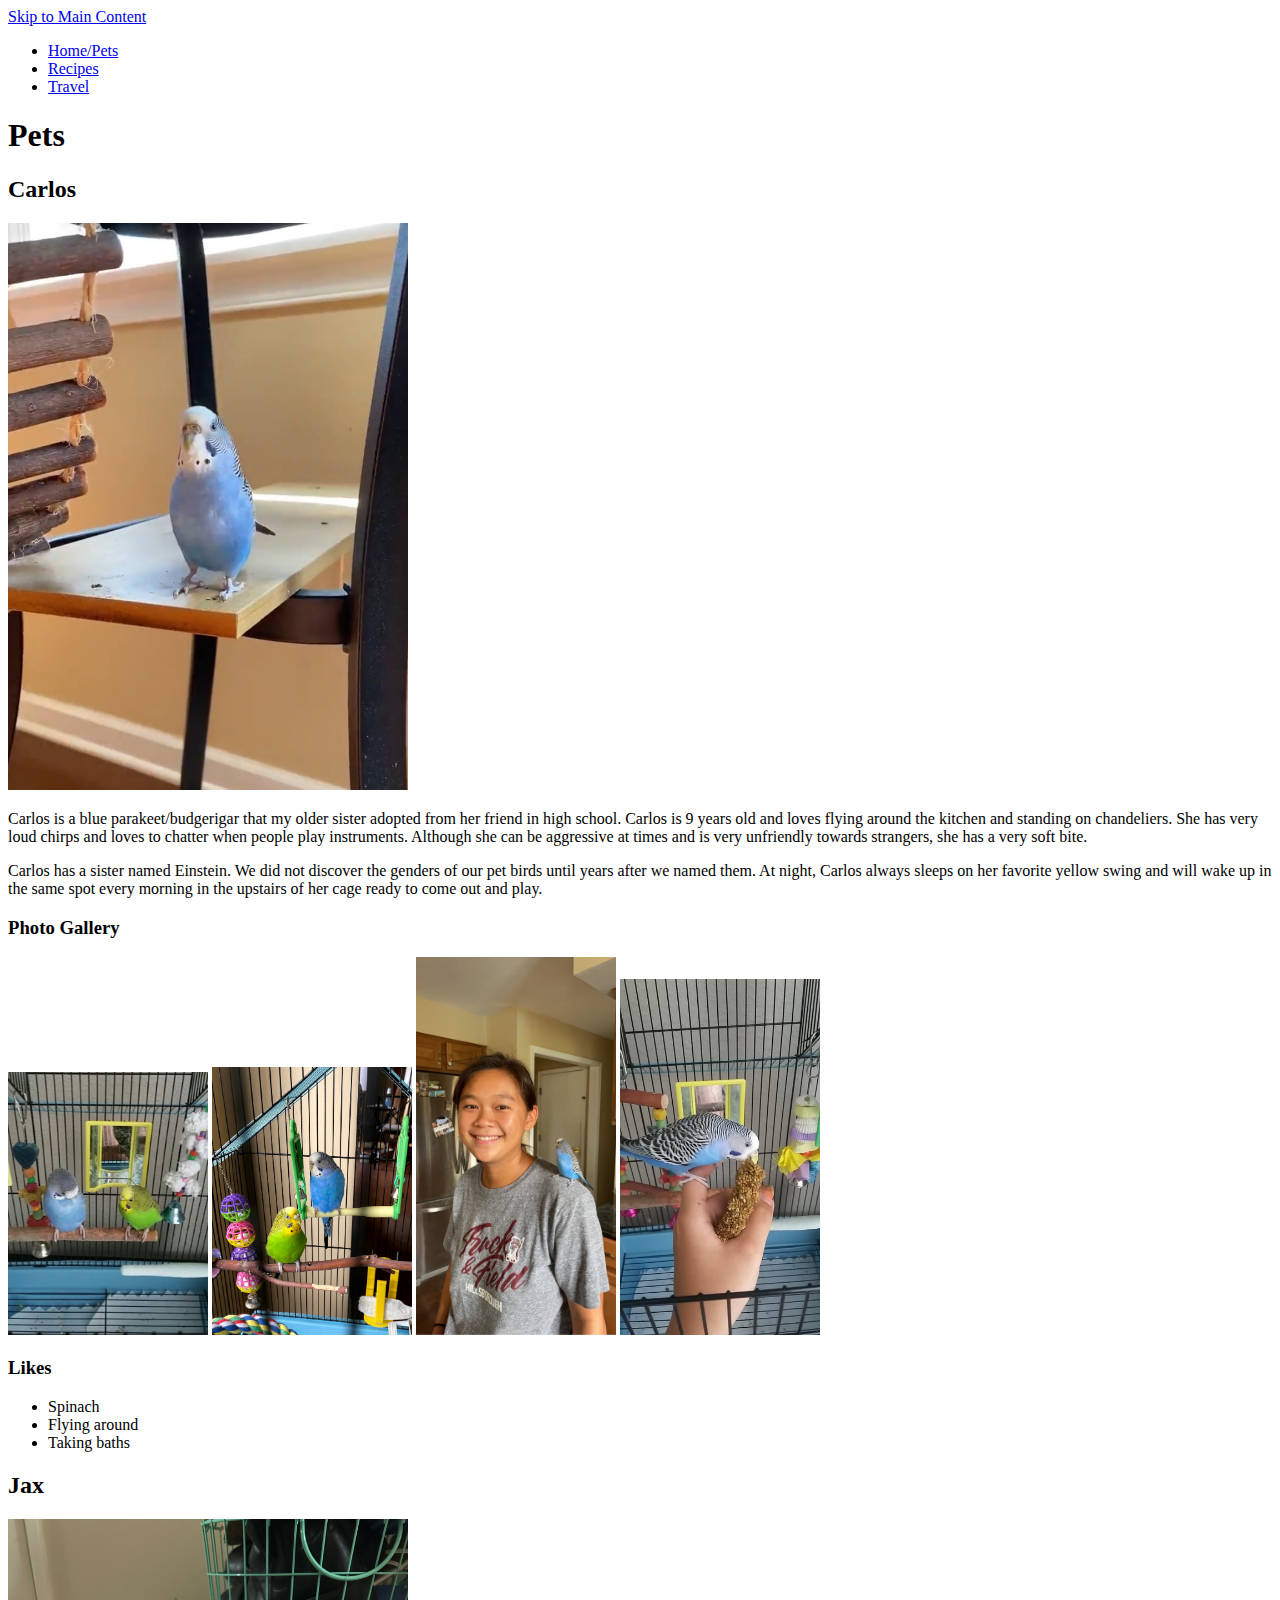
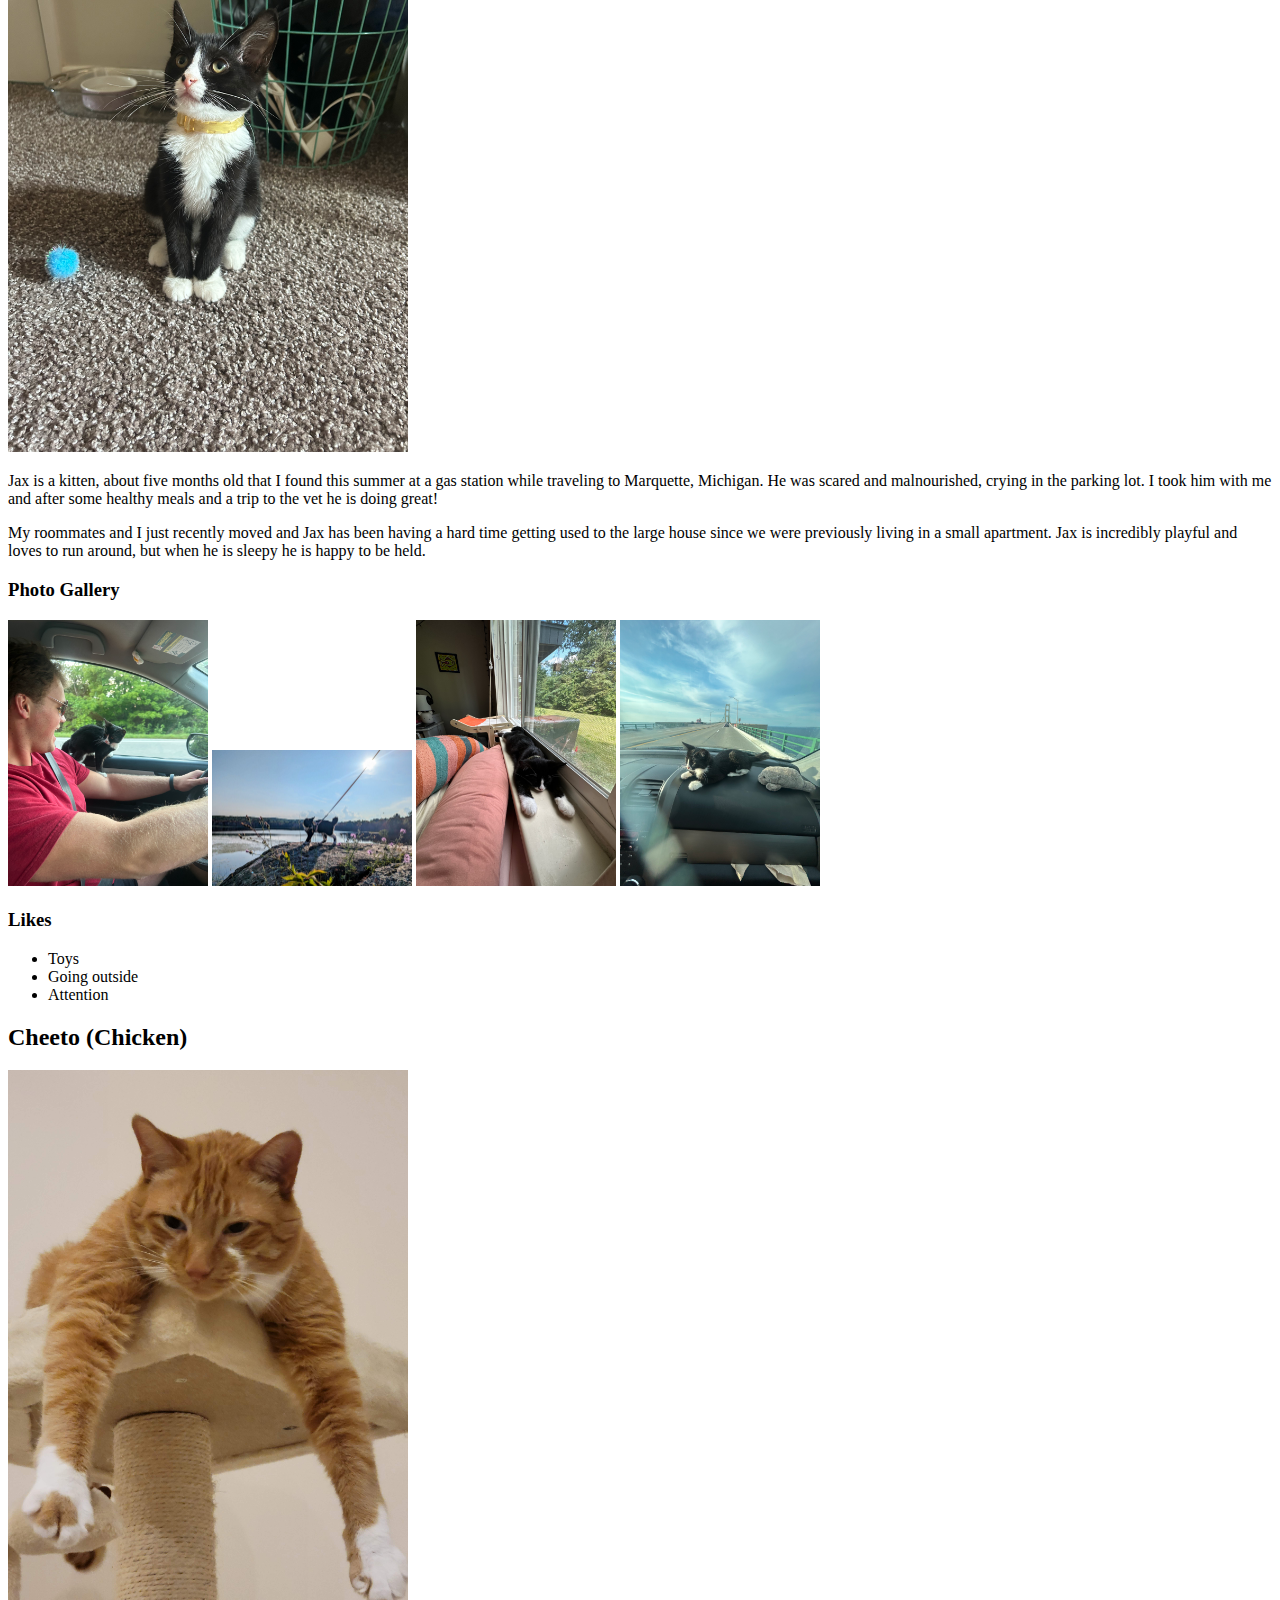
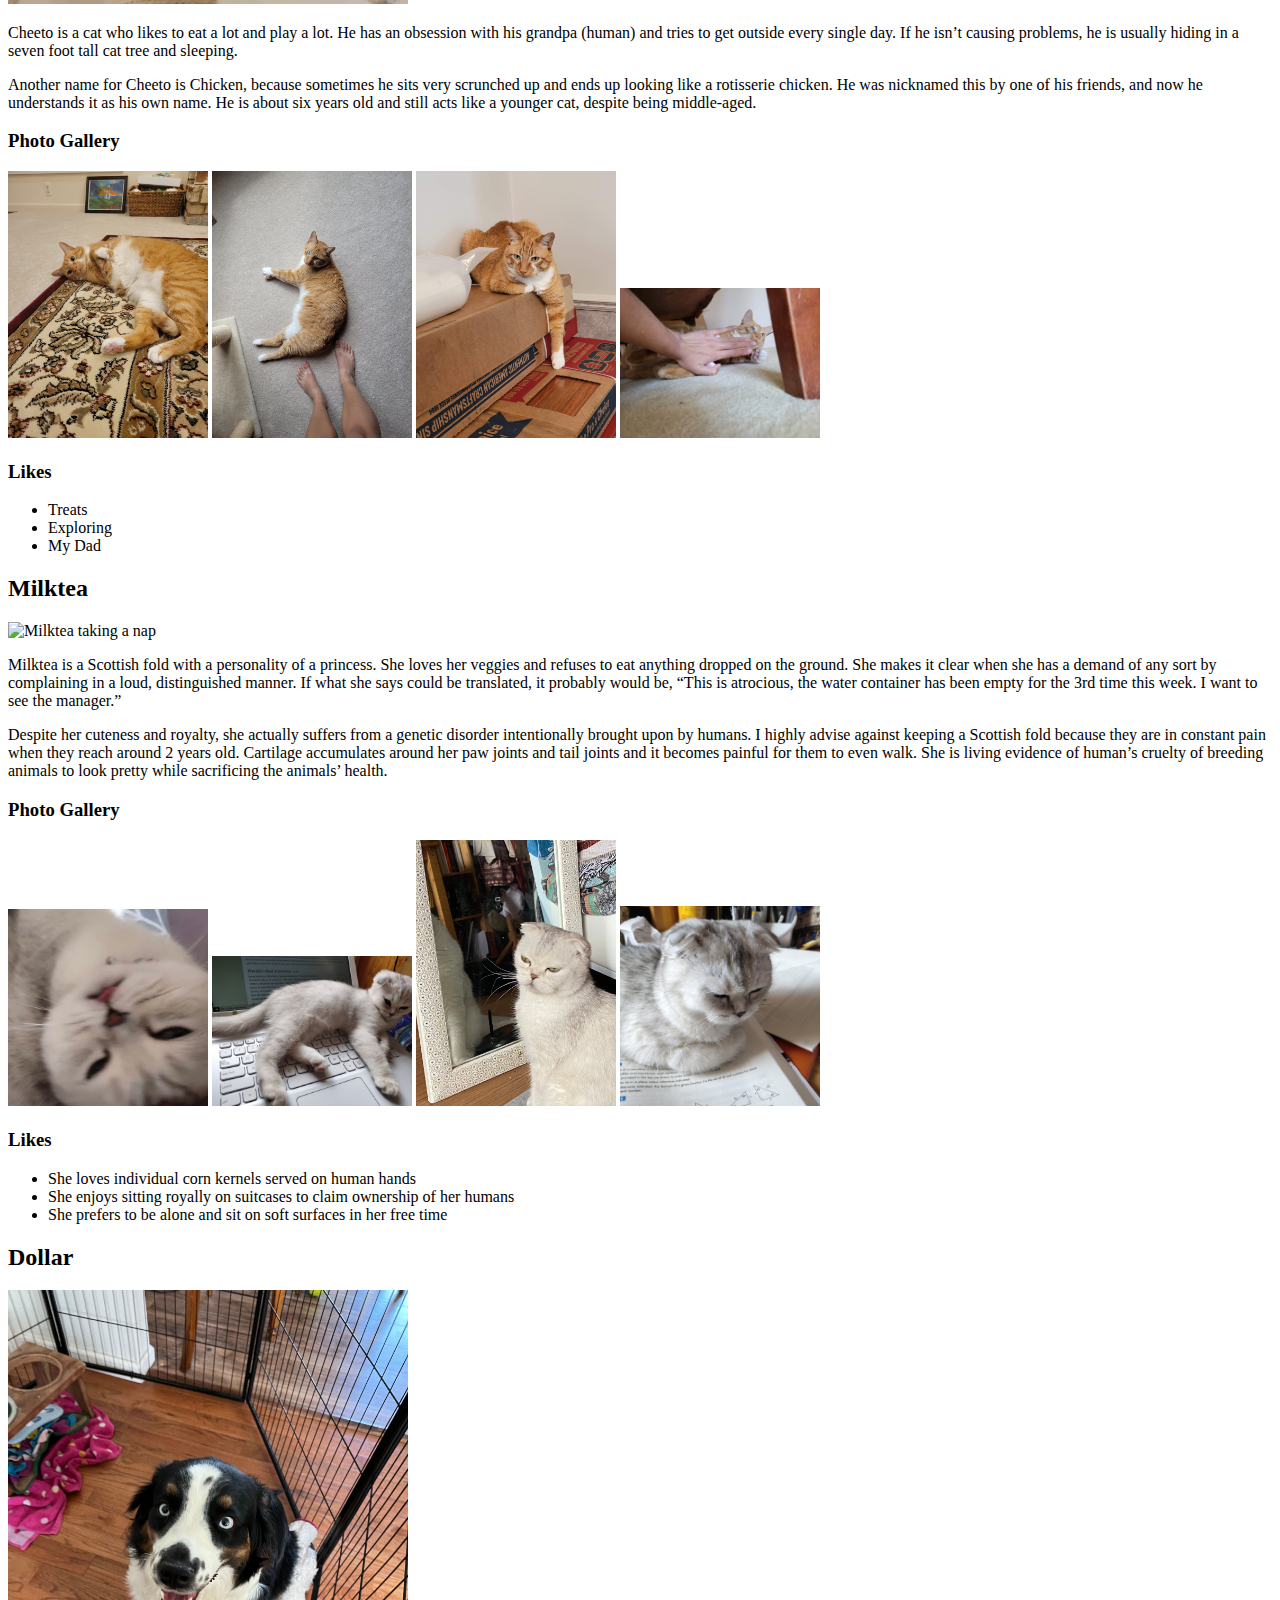
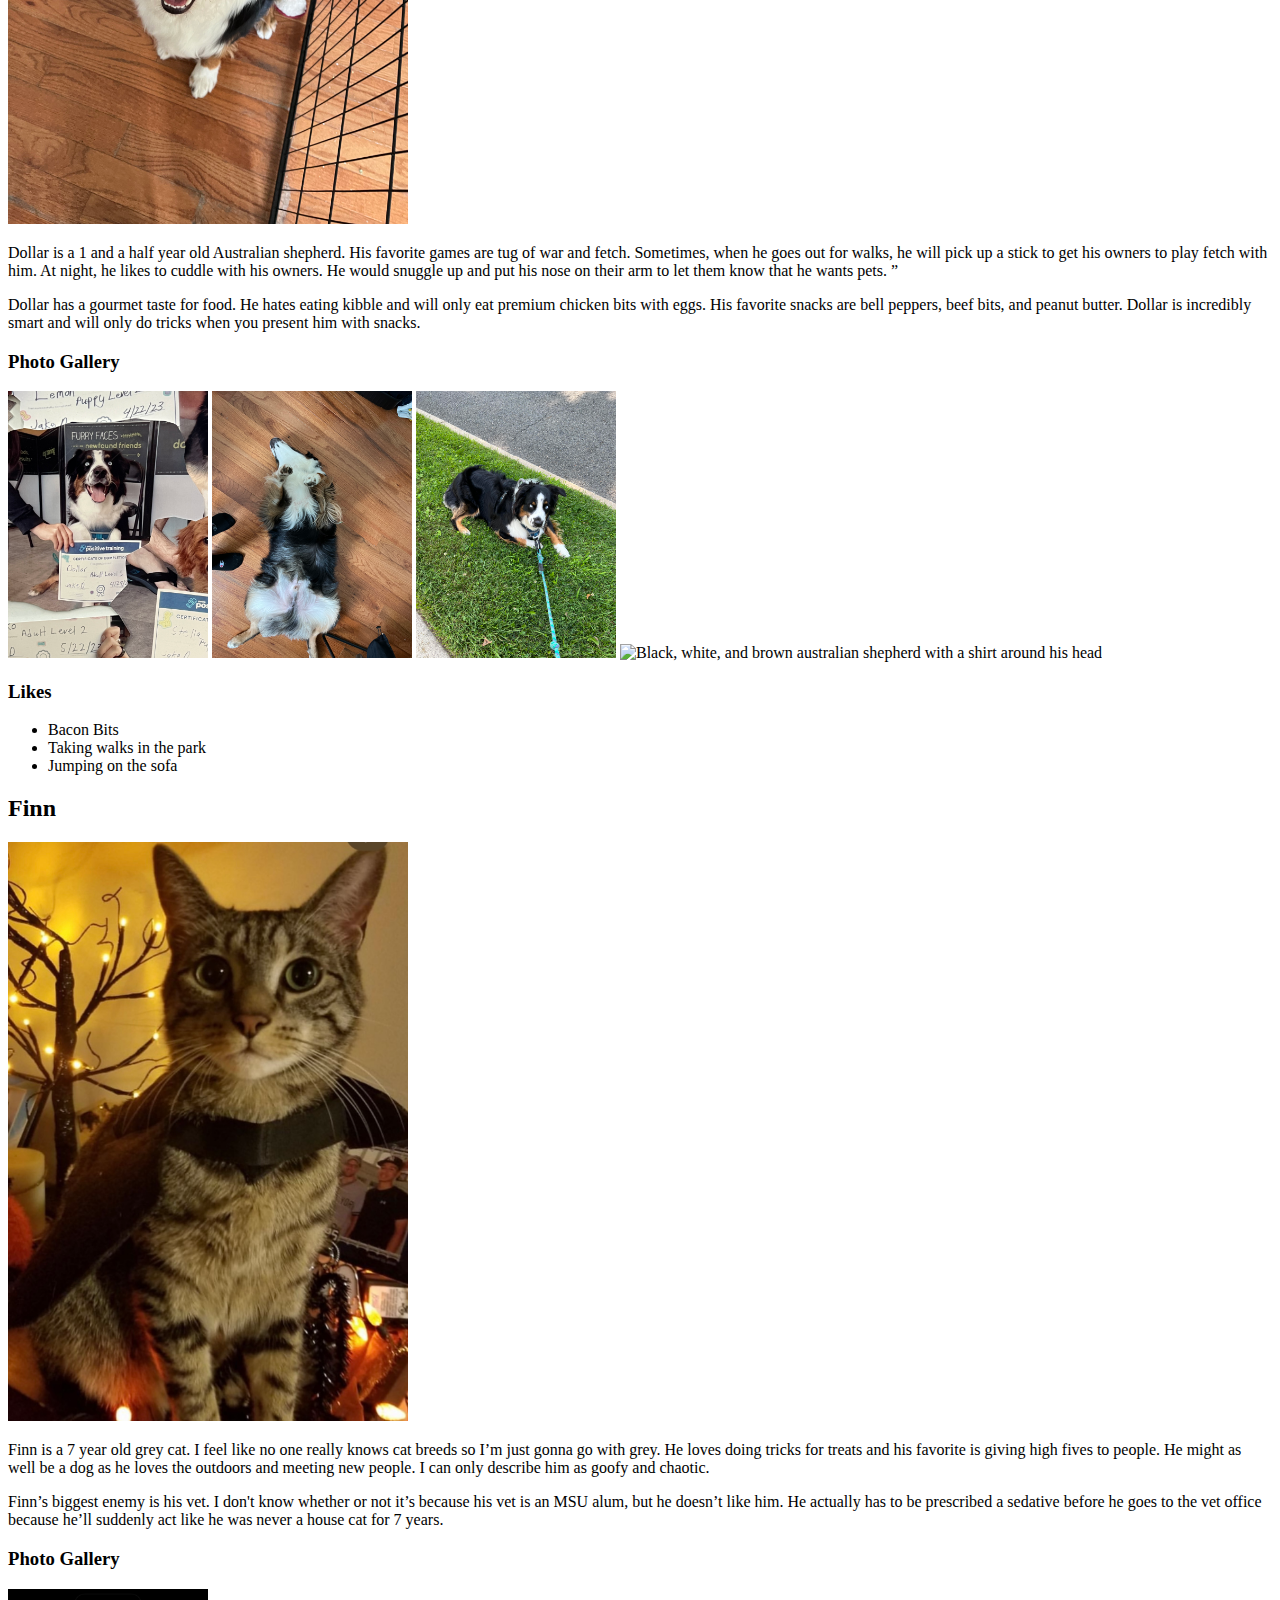
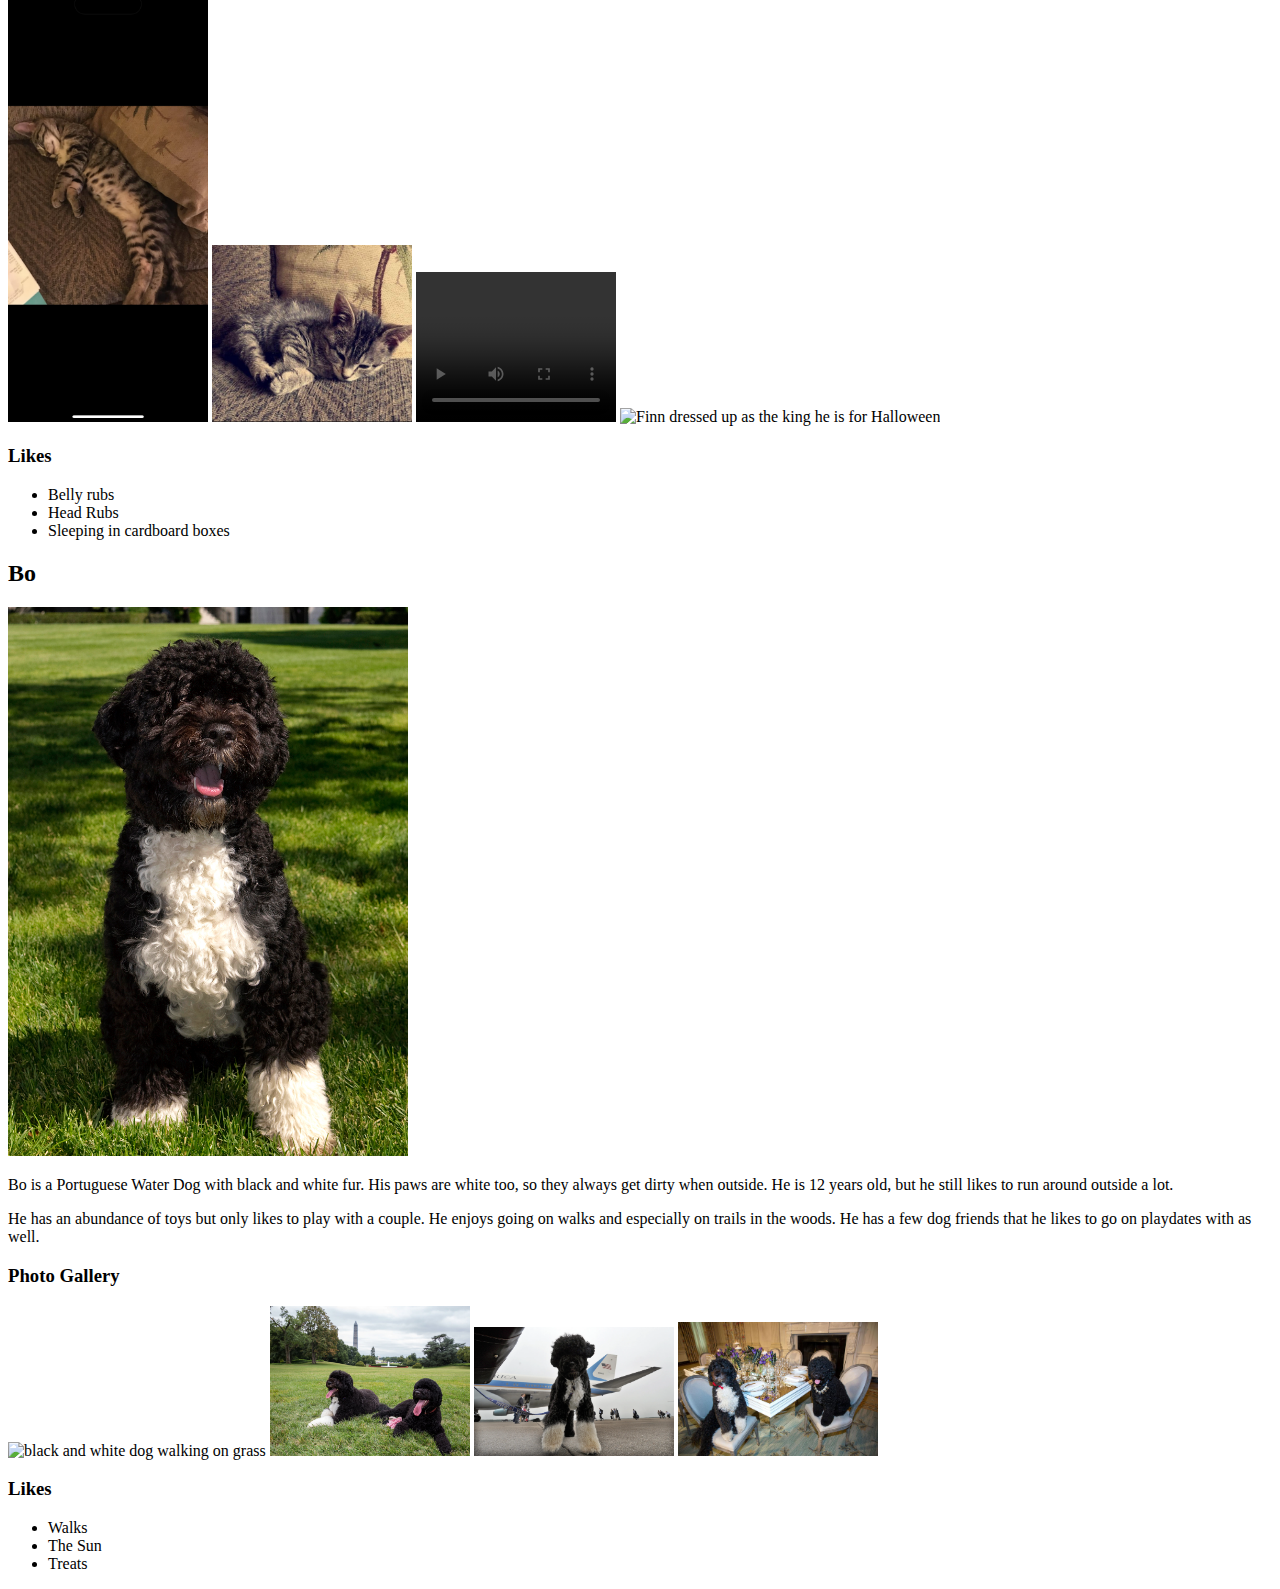
==== index.html @ 42c0ce86 "Add files via upload" ====
<!DOCTYPE html>
<html lang="en">
<head>
    <meta charset="UTF-8">
    <meta name="viewport" content="width=device-width, initial-scale=1.0">
    <!--<link rel="stylesheet" href="css/reset.css">
    <link rel = "stylesheet" href = "css/style.css"> -->
    <title>Document</title>
</head>
<body>
    <a href = "#main" id = "skip">Skip to Main Content</a>
    <nav>
        <ul>
            <li><a href = "index.html">Home/Pets</a></li>
            <li><a href = "recipes.html">Recipes</a></li>
            <li><a href = "travel.html">Travel</a></li>
        </ul>
    </nav>
    <header>
        <h1>Pets</h1>
    </header>
    <main id = "main">
        <div>
            <h2>Carlos</h2>
            <img src="images/carlos.JPG" class = "thumbnail" width = "400" alt="Blue parakeet crouching about to fly">
            <p>Carlos is a blue parakeet/budgerigar that my older sister adopted from her friend in high school. 
                Carlos is 9 years old and loves flying around the kitchen and standing on chandeliers.
                She has very loud chirps and loves to chatter when people play instruments. Although she can be 
                aggressive at times and is very unfriendly towards strangers, she has a very soft bite.
            </p>
            <p>Carlos has a sister named Einstein. We did not discover the genders of our pet birds until years 
                after we named them. At night, Carlos always sleeps on her favorite yellow swing and will wake up
                 in the same spot every morning in the upstairs of her cage ready to come out and play.</p>
            <h3>Photo Gallery</h3>
            <img src="images/carlos_preening.JPG" width = "200" alt = "Blue parakeet preening feathers">
            <img src = "images/carlos_einstein.JPG" width = "200" alt = "Blue parakeet standing with green parakeet">
            <img src = "images/carlos_cynthia.jpeg" width = "200" alt = "Blue parakeet standing on girls shoulder">
            <img src = "images/carlos_millet.jpeg" width = "200" alt = "Blue parakeet eating millet">

            <h3>Likes</h3>
            <ul>
                <li>Spinach</li>
                <li>Flying around</li>
                <li>Taking baths</li>
            </ul>
                <!--Julia Zhang-->

        </div>
        <div>
            <h2>Jax</h2>

            <img src="images/Jax.jpg" 
            alt="A black and white kitten sitting down and wearing a yellow collar." width="400"/>
            <p> Jax is a kitten, about five months old that I found this summer at a gas station while traveling to Marquette, Michigan. He was scared and malnourished, crying in the parking lot. I took him with me and after some healthy meals and a trip to the vet he is doing great!</P>
            </p> <p> My roommates and I just recently moved and Jax has been having a hard time getting used to the large house since we were previously living in a small apartment. Jax is incredibly playful and loves to run around, but when he is sleepy he is happy to be held. </p>
            <h3>Photo Gallery</h3>
            <img class = "thumbnail" src="images/JaxandMax.jpg" alt="Black and white kitten standing on the driver’s arm while on a road trip." width="200"/>
            <img class = "thumbnail" src="images/JaxHarlowLake.jpg" alt="Black and white kitten on a leash standing on a rock above a lake. " width="200"/>
            <img src="images/JaxSleeping.jpg" alt="Black and white kitten sleeping on a windowsill." width="200"/>
            <img src="images/JaxDashboard.jpg" alt="Black and white kitten lying on the dashboard of a car while crossing the Mackinac Bridge." width="200"/>
          
            <h3>Likes</h3> 
            <ul>
                <li>Toys</li>
                <li>Going outside</li>
                <li>Attention</li>
            </ul>
            <!-- Grace Jermstad -->
        </div>

        <div>
            <h2>Cheeto (Chicken)</h2>

            <img src="images/cheeto_cattree.jpg" alt="Orange cat hanging paws off a cat tower" width="400"/>
            <p> Cheeto is a cat who likes to eat a lot and play a lot. He has an obsession with his grandpa (human) and tries to get outside every single day. If he isn’t causing problems, he is usually hiding in a seven foot tall cat tree and sleeping.</p>
            <p>Another name for Cheeto is Chicken, because sometimes he sits very scrunched up and ends up looking like a rotisserie chicken. He was nicknamed this by one of his friends, and now he understands it as his own name. He is about six years old and still acts like a younger cat, despite being middle-aged. 
            </p>
            <h3>Photo Gallery</h3>
            <img src="images/cheeto_carpet.jpg" alt="Cheeto laying sideways on the carpet." width="200"/>
            <img src="images/cheeto_moon.jpg" alt="Cheeto lying in the sun in a half moon crescent shape" width="200"/>
            <img src="images/cheeto_boxes.jpg" alt="Cheeto lying on boxes with one leg hanging off." width="200"/>
            <img src="images/cheeto_attack.jpg" alt="Cheeto attacking a hand trying to pet him." width="200"/>
            
            <h3>Likes</h3>
            <ul>
                <li>Treats</li>
                <li>Exploring</li>
                <li>My Dad</li>
            </ul>
            <!-- Divya Shankar    -->
        </div>
        <div>
            <h2>Milktea</h2>

            <img src="images/Milktea_main.jpg" alt="Milktea taking a nap" width="400"/>
            <p> Milktea is a Scottish fold with a personality of a princess. She loves her veggies and refuses to eat anything dropped on the ground. She makes it clear when she has a demand of any sort by complaining in a loud, distinguished manner. If what she says could be translated, it probably would be, “This is atrocious, the water container has been empty for the 3rd time this week. I want to see the manager.”
            </p> <p> Despite her cuteness and royalty, she actually suffers from a genetic disorder intentionally brought upon by humans. I highly advise against keeping a Scottish fold because they are in constant pain when they reach around 2 years old. Cartilage accumulates around her paw joints and tail joints and it becomes painful for them to even walk. She is living evidence of human’s cruelty of breeding animals to look pretty while sacrificing the animals’ health.  
            </p>
            <h3>Photo Gallery</h3>
            <img src="images/Milktea_comfy.jpg" alt="Milktea enjoying a good massage" width="200"/>
            <img src="images/Milktea_laptop.JPG" alt="Baby Milktea On Laptop" width="200"/>
            <img src="images/Milktea_mirror.jpeg" alt="Milktea sighing at mirror" width="200"/>
            <img src="images/Milktea_catbox.JPG" alt="Milktea Catbox position" width="200"/>
            
            <h3>Likes</h3> <ul>
                <li>She loves individual corn kernels served on human hands</li>
                <li>She enjoys sitting royally on suitcases to claim ownership of her humans</li>
                <li>She prefers to be alone and sit on soft surfaces in her free time</li>
            </ul>
            <!-- Olive Ren -->
        </div>
        <div>
            <h2>Dollar</h2>

            <img src="images/Dollar1.jpg" alt="Black, white and brown australian shepherd in a playpen looking up with a food bowl.             " width="400"/>
            <p> Dollar is a 1 and a half year old Australian shepherd. His favorite games are tug of war and fetch. Sometimes, when he goes out for walks, he will pick up a stick to get his owners to play fetch with him. At night, he likes to cuddle with his owners. He would snuggle up and put his nose on their arm to let them know that he wants pets.                 ”
            </p> <p>  Dollar has a gourmet taste for food. He hates eating kibble and will only eat premium chicken bits with eggs. His favorite snacks are bell peppers, beef bits, and peanut butter. Dollar is incredibly smart and will only do tricks when you present him with snacks. 
            </p>
            <h3>Photo Gallery</h3>
            <img src="images/Dollar2.jpg" alt="Black, white, and brown australian shepherd with a certificate in front of him. 
            " width="200"/>
            <img src="images/Dollar3.jpg"  alt="Black, white, and brown australian shepherd laying on his back. " width="200"/>
            <img src="images/Dollar4.jpg" alt="Black, white, and brown australian shepherd laying on the grass" width="200"/>
            <img src="images/Dollar5.PNG" alt="Black, white, and brown australian shepherd with a shirt around his head" width="200"/>
           
            <h3>Likes</h3> 
            <ul>
                <li>Bacon Bits</li>
                <li>Taking walks in the park</li>
                <li>Jumping on the sofa</li>
            </ul>
            <!-- Jing Li -->
        </div>
        <div>
            <h2> Finn </h2> 

             <img src ="images/Finn_Halloween.jpg" width = "400" alt = "Finn wears a bat costume for halloween"> 
       
             <p>Finn is a 7 year old grey cat. I feel like no one really knows cat breeds so I’m just gonna go with grey. He loves doing tricks for treats and his favorite is giving high fives to people. He might as well be a dog as he loves the outdoors and meeting new people. I can only describe him as goofy and chaotic. </p>
             <p>Finn’s biggest enemy is his vet. I don't know whether or not it’s because his vet is an MSU alum, but he doesn’t like him. He actually has to be prescribed a sedative before he goes to the vet office because he’ll suddenly act like he was never a house cat for 7 years.</p> 
             <h3>Photo Gallery </h3>
             <img src="images/Finn_Shlumped.PNG" width = "200" alt = "Finn is exhausted after a long day of doing absolutely nothing">
             <img src="images/Finn_Kitten.jpg" width = "200" alt = "A few days after we adopted Finn. He’s just posing for the camera">
             <video width = "200" controls> 

            <source src="images/Finn_jumpscare.mov">

       </video>
       <img src="images/Finn_GOAT.PNG" width = "200" alt = "Finn dressed up as the king he is for Halloween ">
      
        
       <h3>Likes</h3>
       <ul>
           <li>Belly rubs</li>
           <li>Head Rubs</li>
           <li>Sleeping in cardboard boxes</li>
       </ul>
      <!-- Lauren Rodriguez -->
    </div>
       <div>
        <h2>Bo</h2>
        <img width="400px" src="images/bo.jpg" alt="Black and white dog sitting on grass.">
        <p> Bo is a Portuguese Water Dog with black and white fur. His paws are white too, so they always get dirty when outside. He is 12 years old, but he still likes to run around outside a lot. </p>
        <p>He has an abundance of toys but only likes to play with a couple. He enjoys going on walks and especially on trails in the woods. He has a few dog friends that he likes to go on playdates with as well.
        </p>
        <h3>Photo Gallery</h3>
        <img width="200" src="images/bo_walking.jpg" alt="black and white dog walking on grass">
        <img width="200" src="images/bo_and_friend.jpg" alt="black and white dog sitting by other black dog">
        <img width="200" src="images/bo_plane.jpg" alt="black and white dog in front of airplane">
        <img width="200" src="images/bo_chair.jpg" alt="black and white dog sitting on top of chair">
       
        <h3>Likes</h3>
        <ul>
            <li>Walks</li>
            <li>The Sun</li>
            <li>Treats</li>
        </ul>
        <!-- Joseph Schaubroeck -->
    </div>
    </main>
</body>
</html>
---- css/style.css ----
body {
    background-color: #c44601;
    color: #FFFFFF;
    font-family: "Courier New";
}
h1 {
    font-size: 50px;
    font-family: monospace;
    text-align: center;
}
h2 {
    font-size: 40px;
    font-family: Courier;
    color:rgb(255, 253, 145);
}
h3 {
    font-size: 30px;
    font-family: Times;
    color: #ffe1e7;
}
p {
    line-height: 25px;
}
img {
    border: solid 5px antiquewhite;
    padding: 10px;
    margin: 20p;
    border-top-right-radius: 30px;
}
ul {
    display: inline;
    margin-left: 50px;
}
nav {
    border: 2px solid white;
}

li {
    display: inline-block;
    height: 50px;
    color: white;
}
nav a {
    background-color: brown;
    padding: 5px;
    margin: 20px;
}

a {
    text-align: underline;
}

#skip {
    text-transform: uppercase;
    position: absolute;
    left: -500px;
}

#skip:focus {
    left: 450px;
}

.thumbnail {
    border-radius: 30px;
}
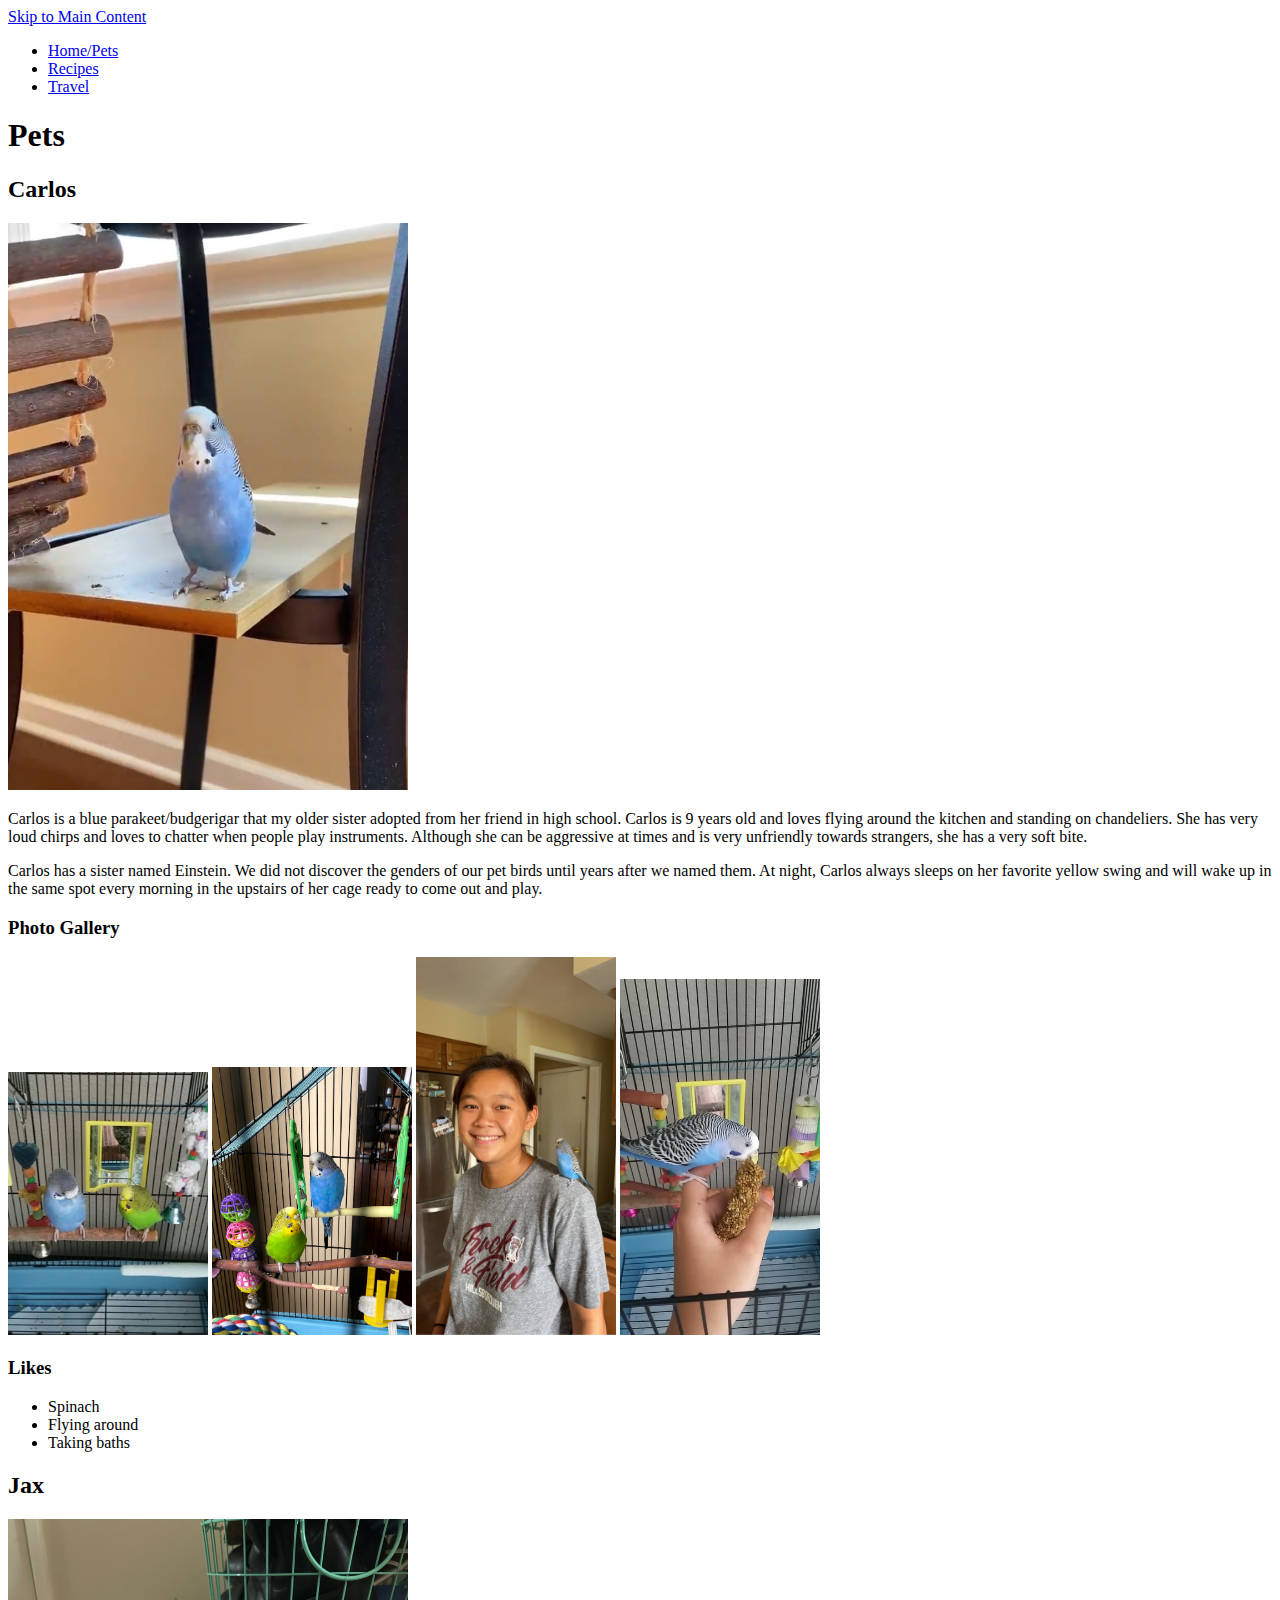
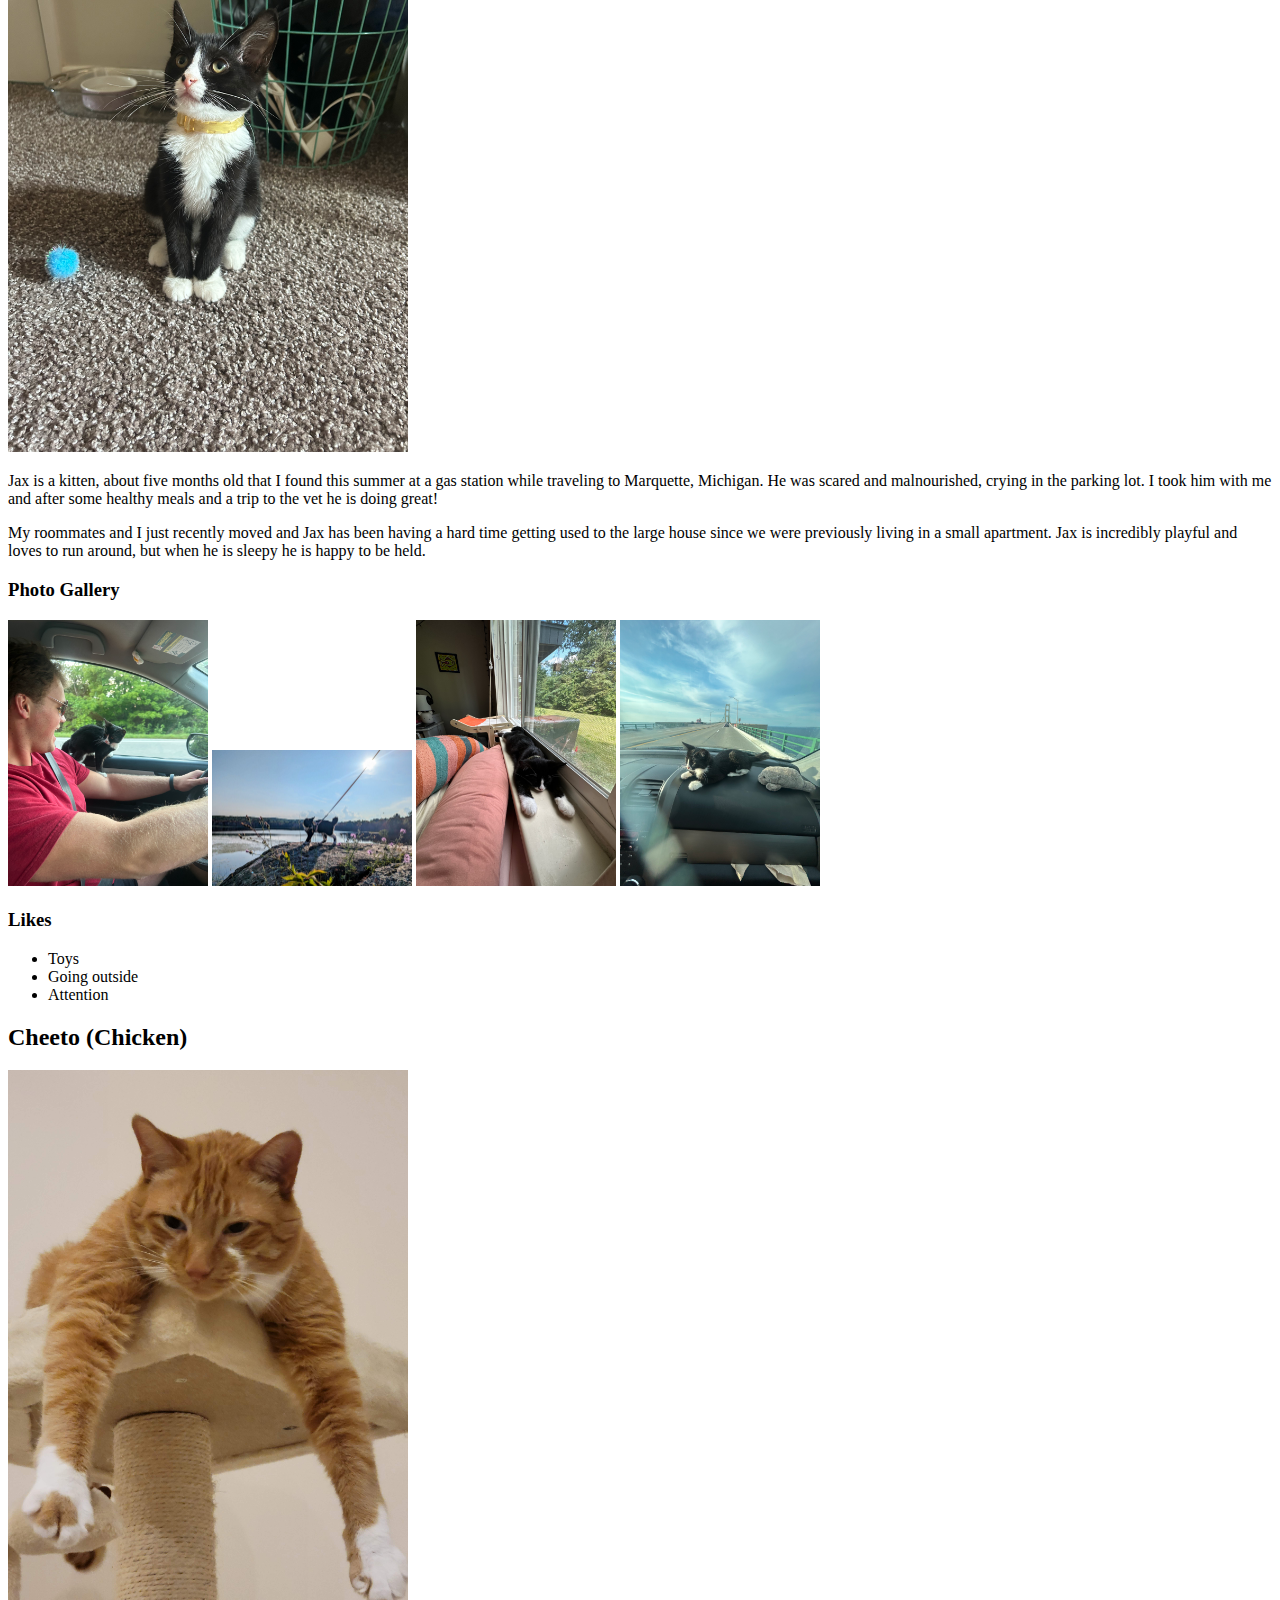
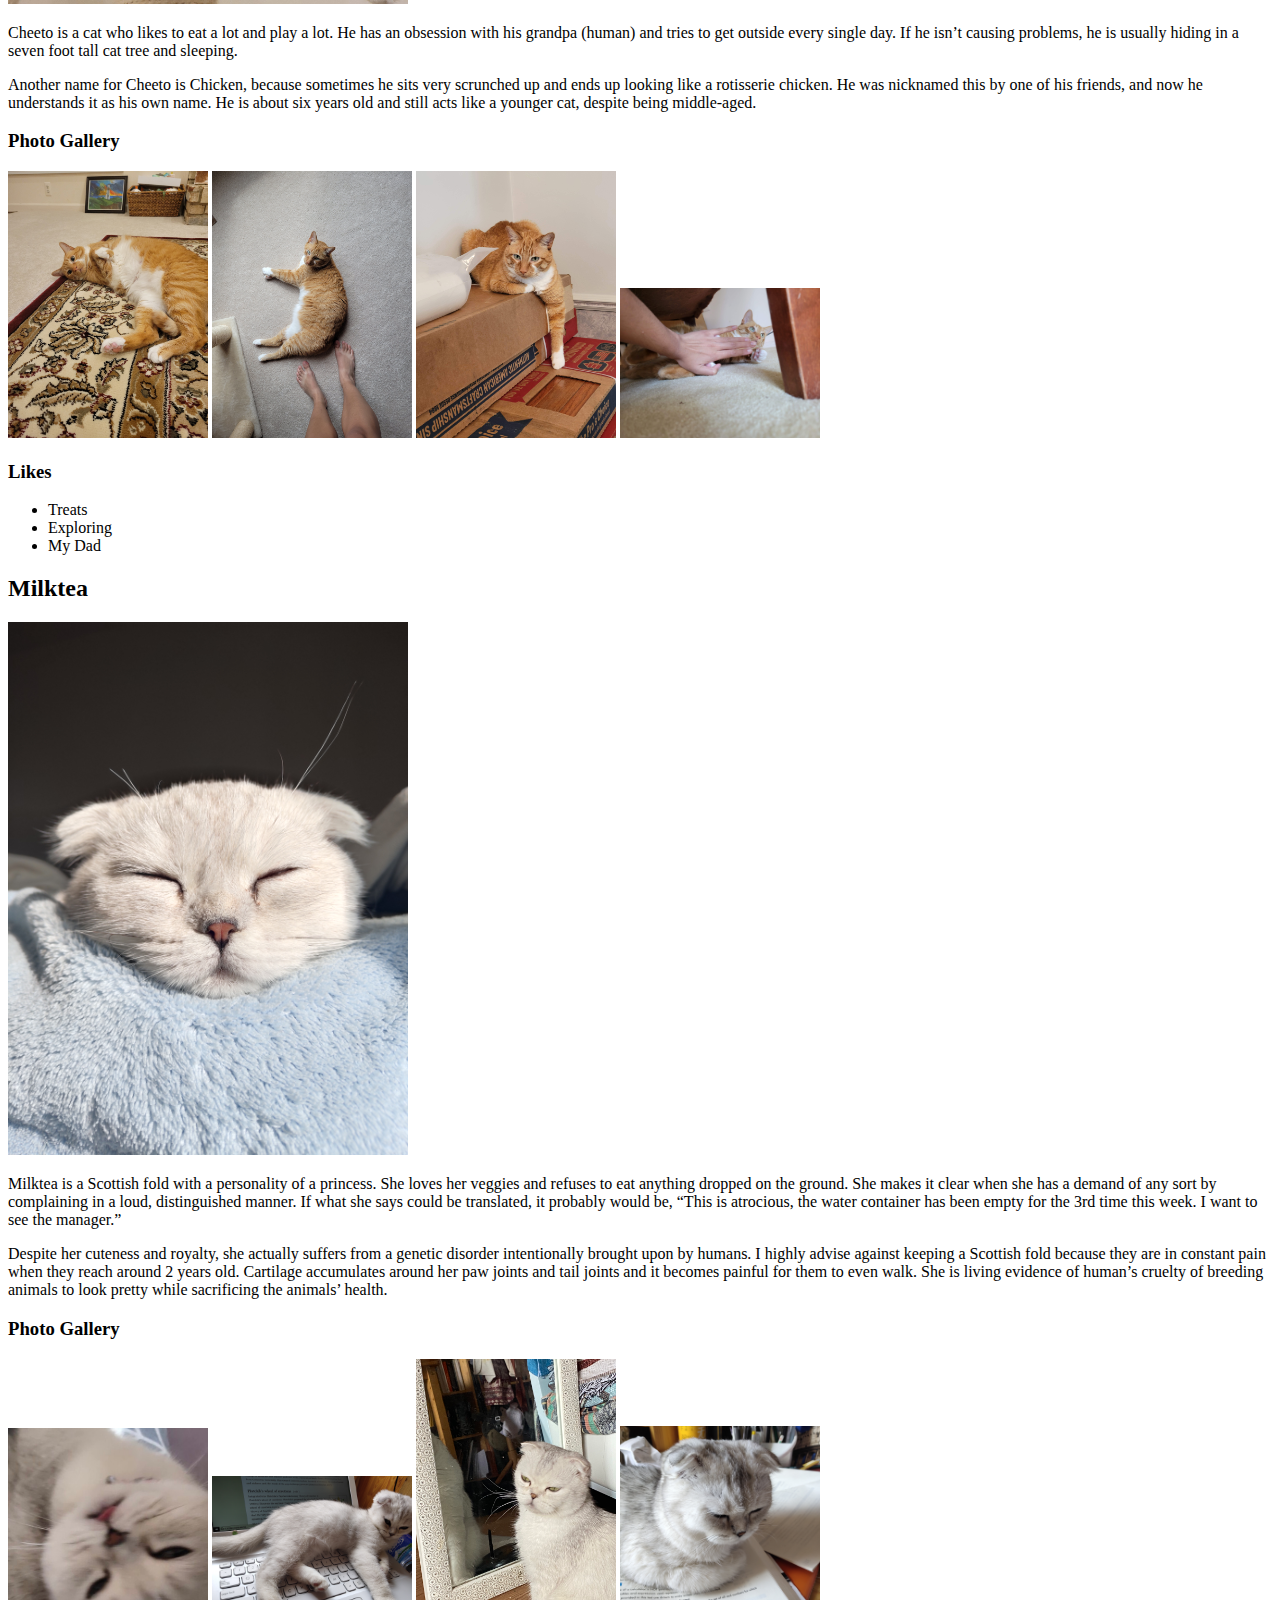
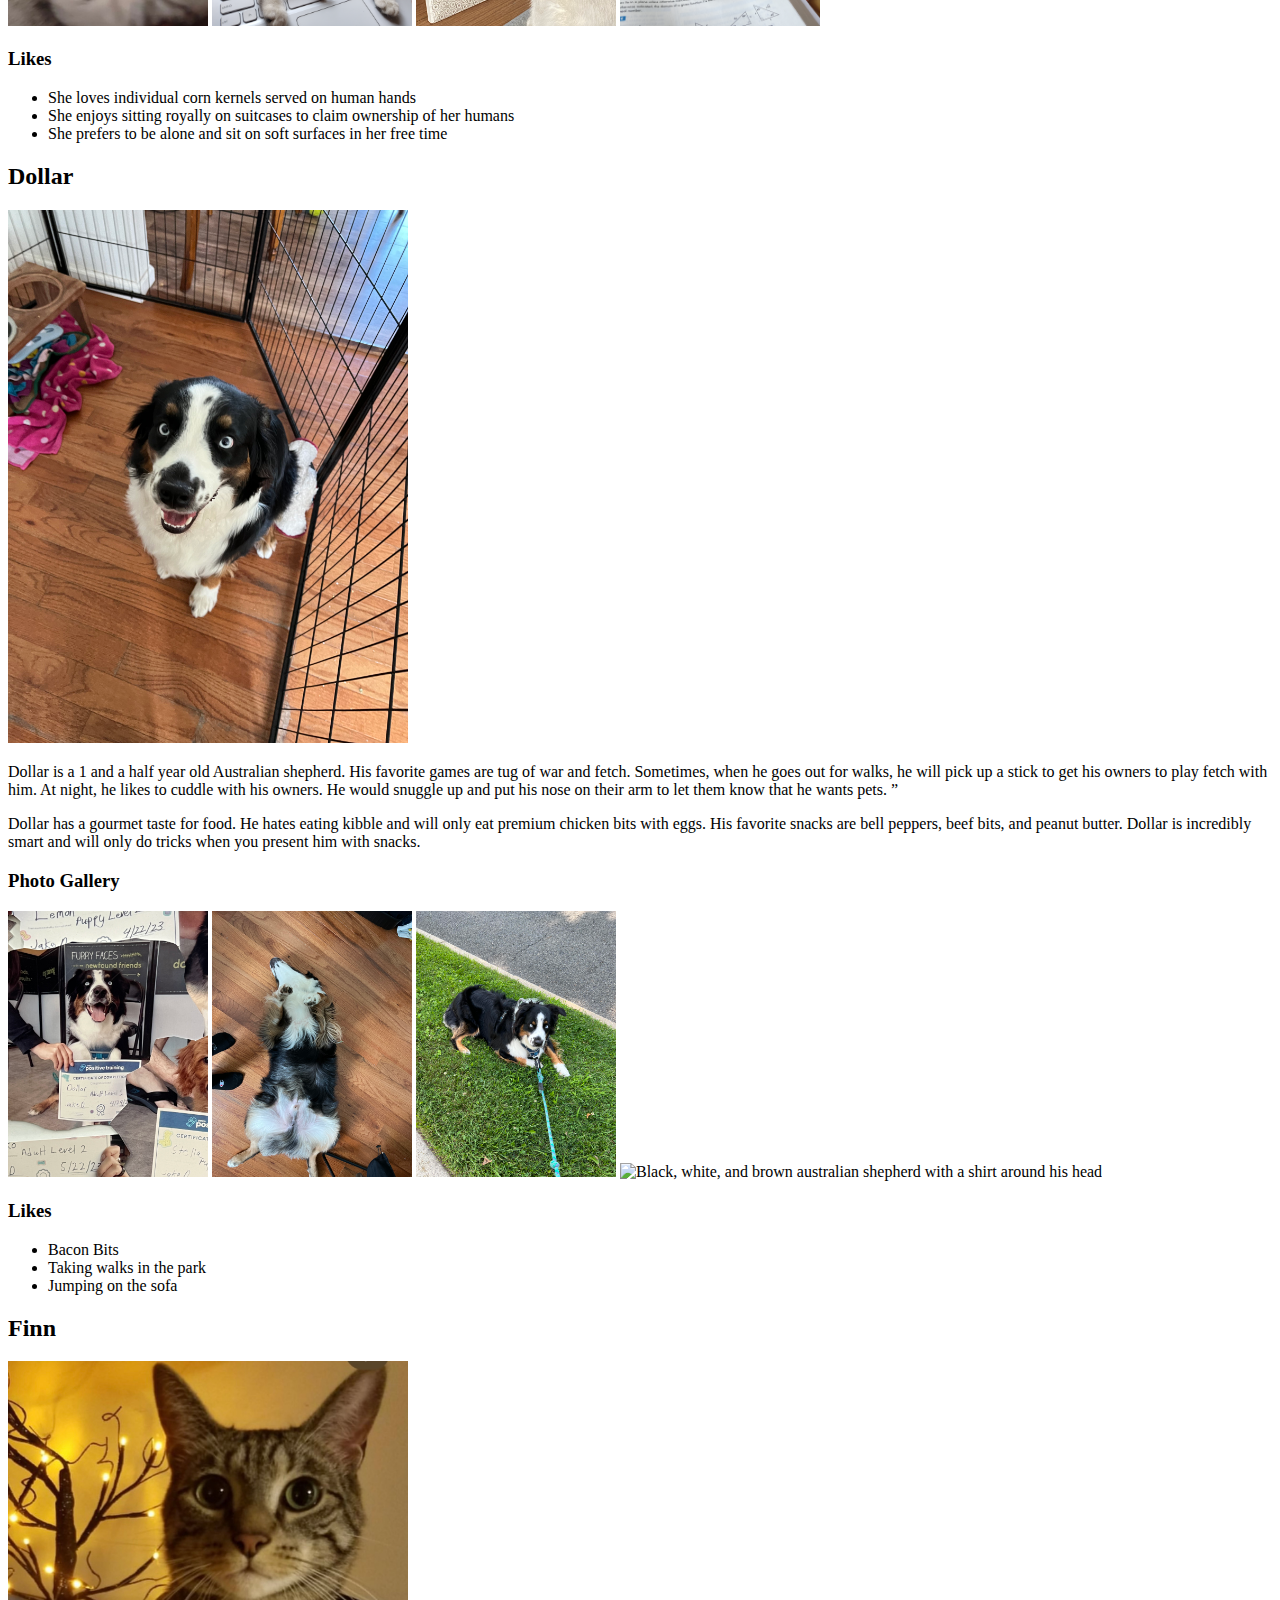
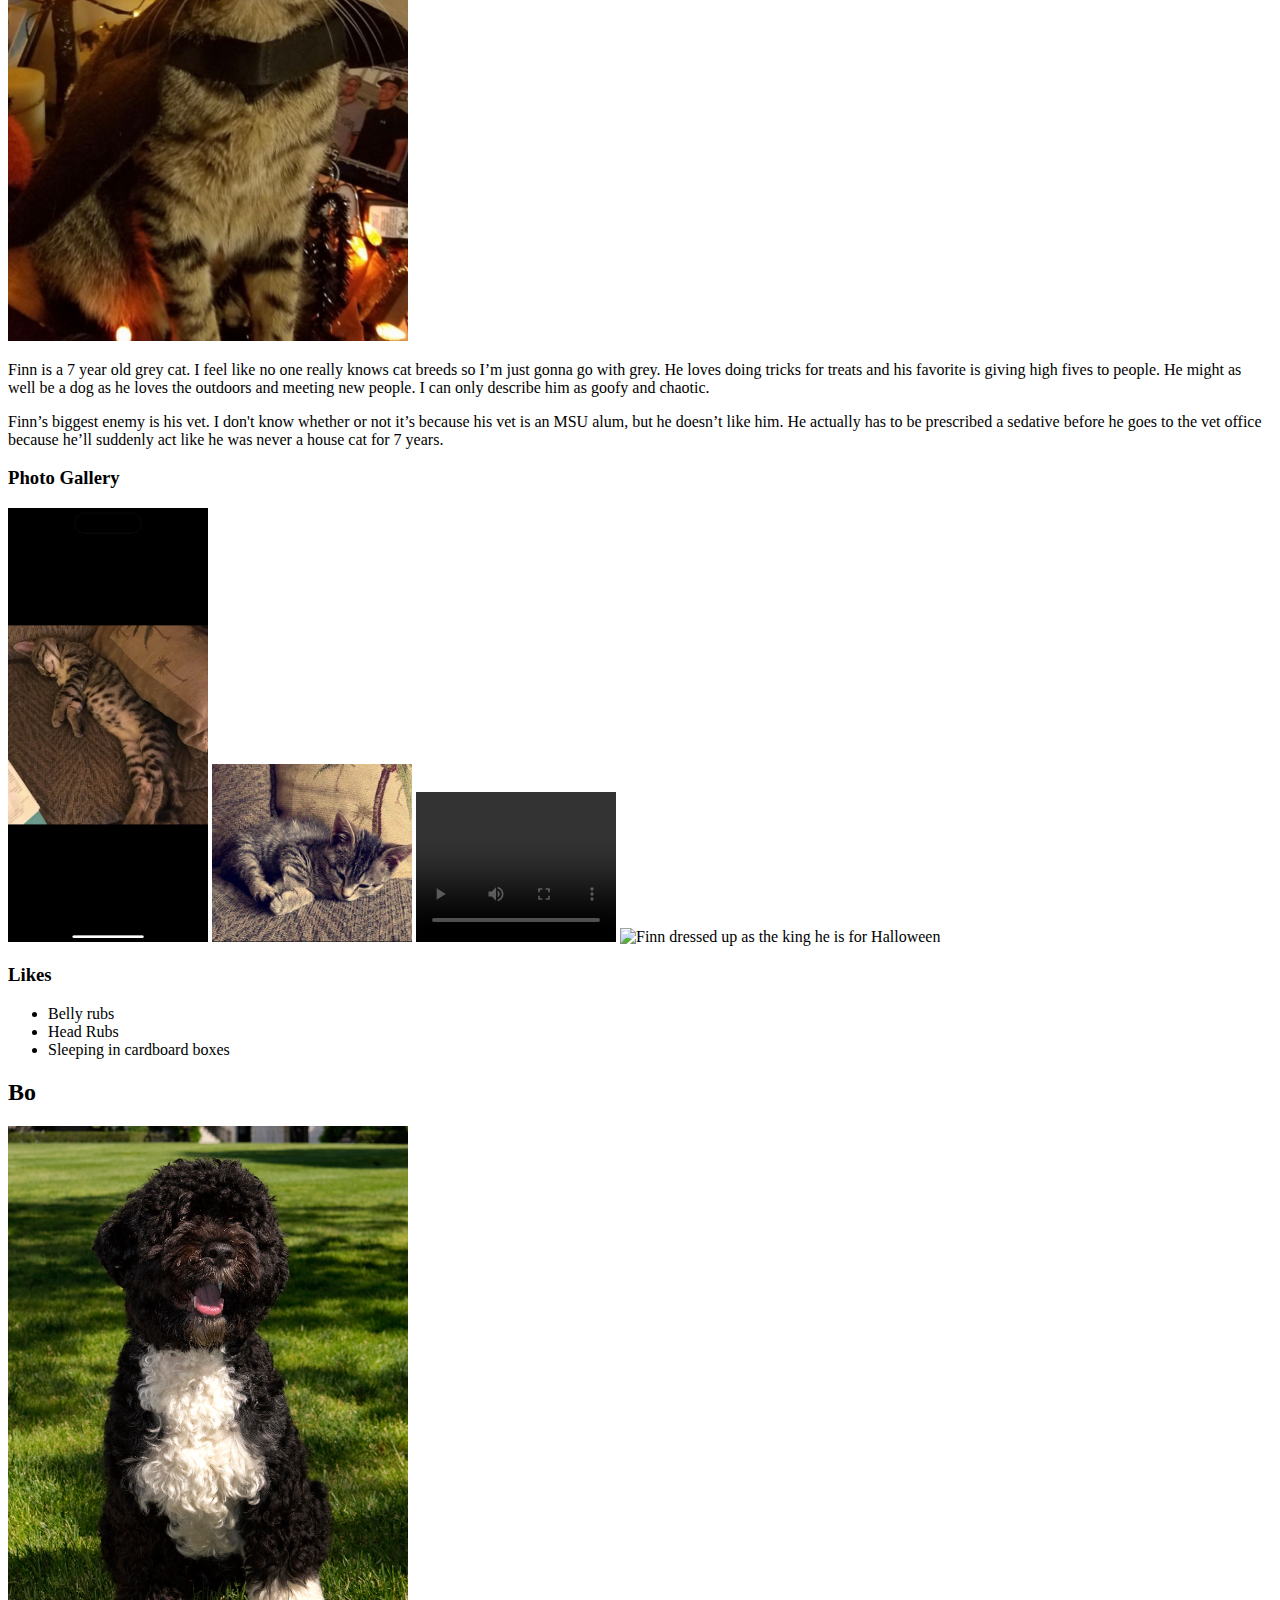
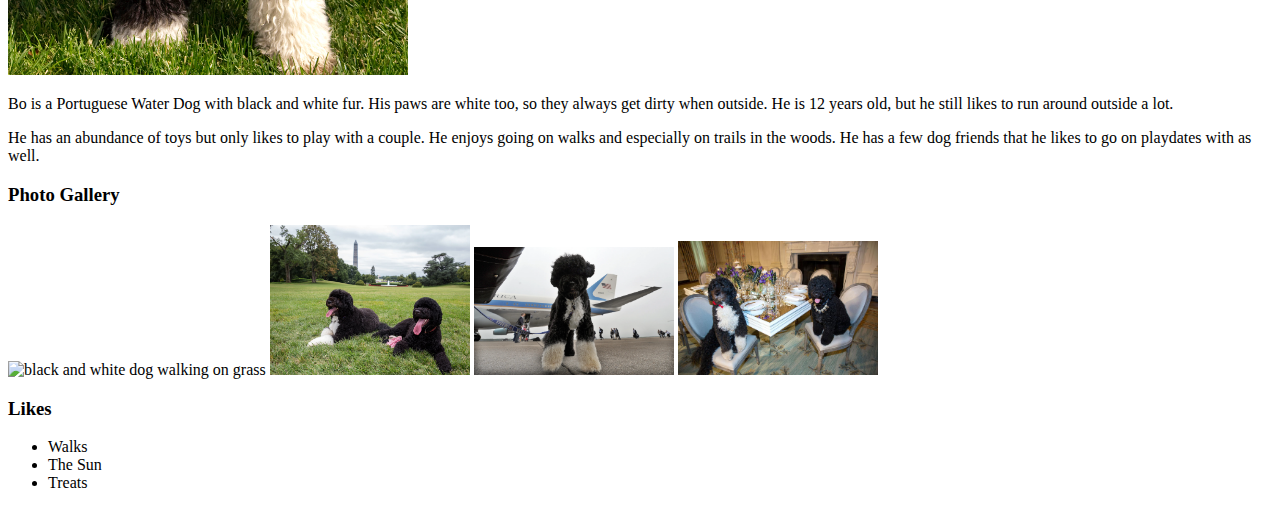
==== commit 628c566c: "Add files via upload" ====
--- a/index.html
+++ b/index.html
@@ -92,7 +92,7 @@
         <div>
             <h2>Milktea</h2>
 
-            <img src="images/Milktea_main.jpg" alt="Milktea taking a nap" width="400"/>
+            <img src="images/Milktea_main.JPG" alt="Milktea taking a nap" width="400"/>
             <p> Milktea is a Scottish fold with a personality of a princess. She loves her veggies and refuses to eat anything dropped on the ground. She makes it clear when she has a demand of any sort by complaining in a loud, distinguished manner. If what she says could be translated, it probably would be, “This is atrocious, the water container has been empty for the 3rd time this week. I want to see the manager.”
             </p> <p> Despite her cuteness and royalty, she actually suffers from a genetic disorder intentionally brought upon by humans. I highly advise against keeping a Scottish fold because they are in constant pain when they reach around 2 years old. Cartilage accumulates around her paw joints and tail joints and it becomes painful for them to even walk. She is living evidence of human’s cruelty of breeding animals to look pretty while sacrificing the animals’ health.  
             </p>
